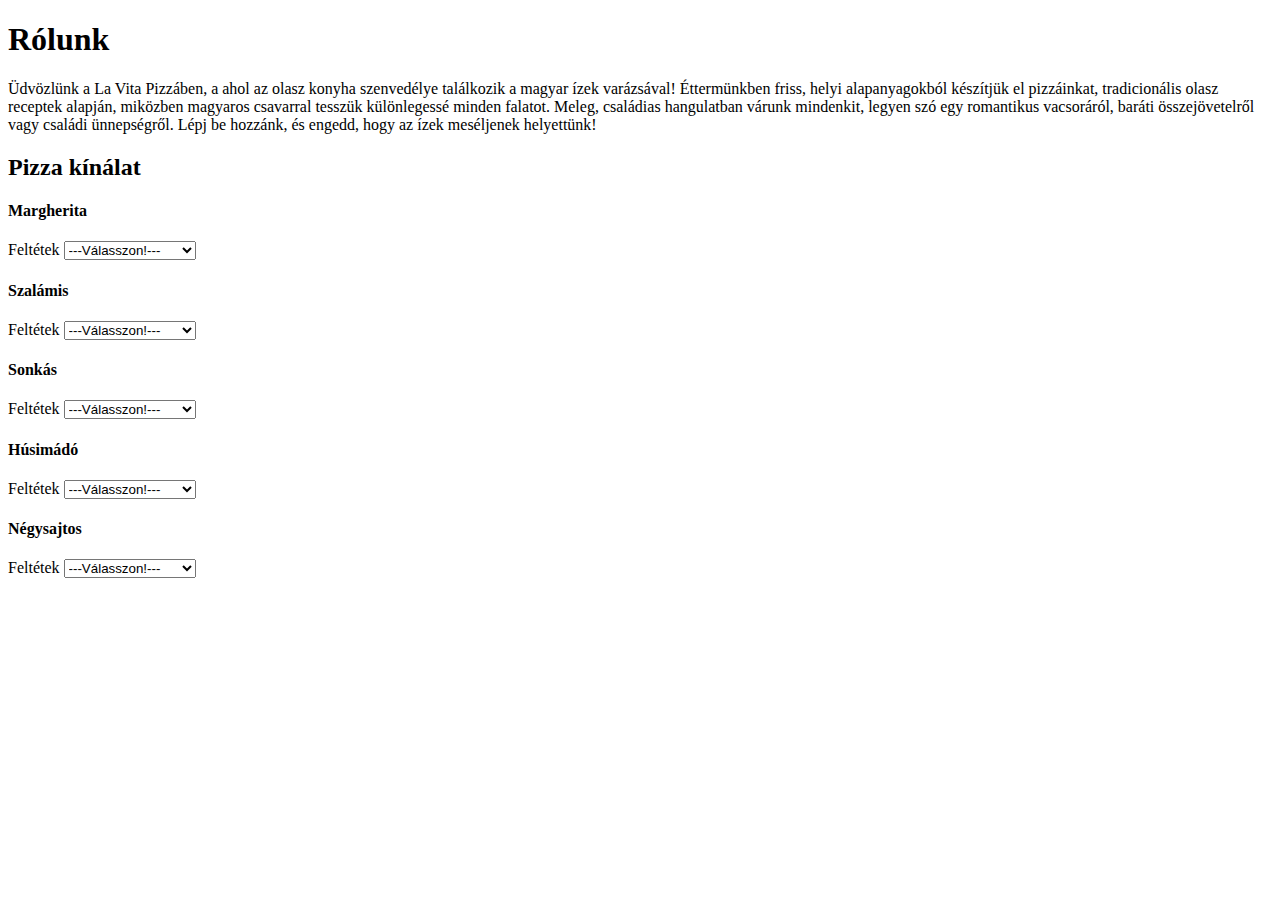
==== index.html @ 3f69a235 "Add files via upload" ====
<!DOCTYPE html>
<html>
<head>
    <meta charset='utf-8'>
    <meta http-equiv='X-UA-Compatible' content='IE=edge'>
    <title>La Vita Pizza</title>
    <meta name='viewport' content='width=device-width, initial-scale=1'>
    <link rel='stylesheet' type='text/css' media='screen' href='style.css'>
    <script src='main.js'></script>
</head>
<body> 
    <h1>Rólunk</h1>

    <p>Üdvözlünk a La Vita Pizzáben, a ahol az olasz konyha szenvedélye találkozik a magyar ízek varázsával! Éttermünkben friss, 
    helyi alapanyagokból készítjük el pizzáinkat, tradicionális olasz receptek alapján, 
    miközben magyaros csavarral tesszük különlegessé minden falatot. Meleg, családias hangulatban várunk mindenkit, 
    legyen szó egy romantikus vacsoráról, baráti összejövetelről vagy családi ünnepségről. Lépj be hozzánk, és engedd, 
    hogy az ízek meséljenek helyettünk!</p>
    
    <h2>Pizza kínálat</h2>

    <h4>Margherita</h4>

    <p>
        <label for="felt">Feltétek</label>
        <select name="felt">
            <option>---Válasszon!---</option>
            <option>Mozzarella</option>
            <option>Oliva bogyó</option>
            <option>Koktél paradicsom</option>
        </select>
    </p>

    <h4>Szalámis</h4>

    <p>
        <label for="felt">Feltétek</label>
        <select name="felt">
            <option>---Válasszon!---</option>
            <option>Kukorica</option>
            <option>Oliva bogyó</option>
            <option>Koktél paradicsom</option>
            <option>Lilahagyma</option>
        </select>
    </p>

    <h4>Sonkás</h4>

    <p>
        <label for="felt">Feltétek</label>
        <select name="felt">
            <option>---Válasszon!---</option>
            <option>Kukorica</option>
            <option>Oliva bogyó</option>
            <option>Koktél paradicsom</option>
            <option>Mozzarella</option>
            <option>Lilahagyma</option>
        </select>
    </p>
    
    <h4>Húsimádó</h4>

    <p>
        <label for="felt">Feltétek</label>
        <select name="felt">
            <option>---Válasszon!---</option>
            <option>Koktél paradicsom</option>
            <option>Mozzarella</option>
            <option>Lilahagyma</option>
            <option>Olasz kolbász</option>
            <option>Olasz sonka</option>
        </select>
    </p>

    <h4>Négysajtos</h4>

    <p>
        <label for="felt">Feltétek</label>
        <select name="felt">
            <option>---Válasszon!---</option>
            <option>Lilahagyma</option>
            <option>Oliva bogyó</option>
            <option>Koktél paradicsom</option>
        </select>
    </p>



</body>
</html>
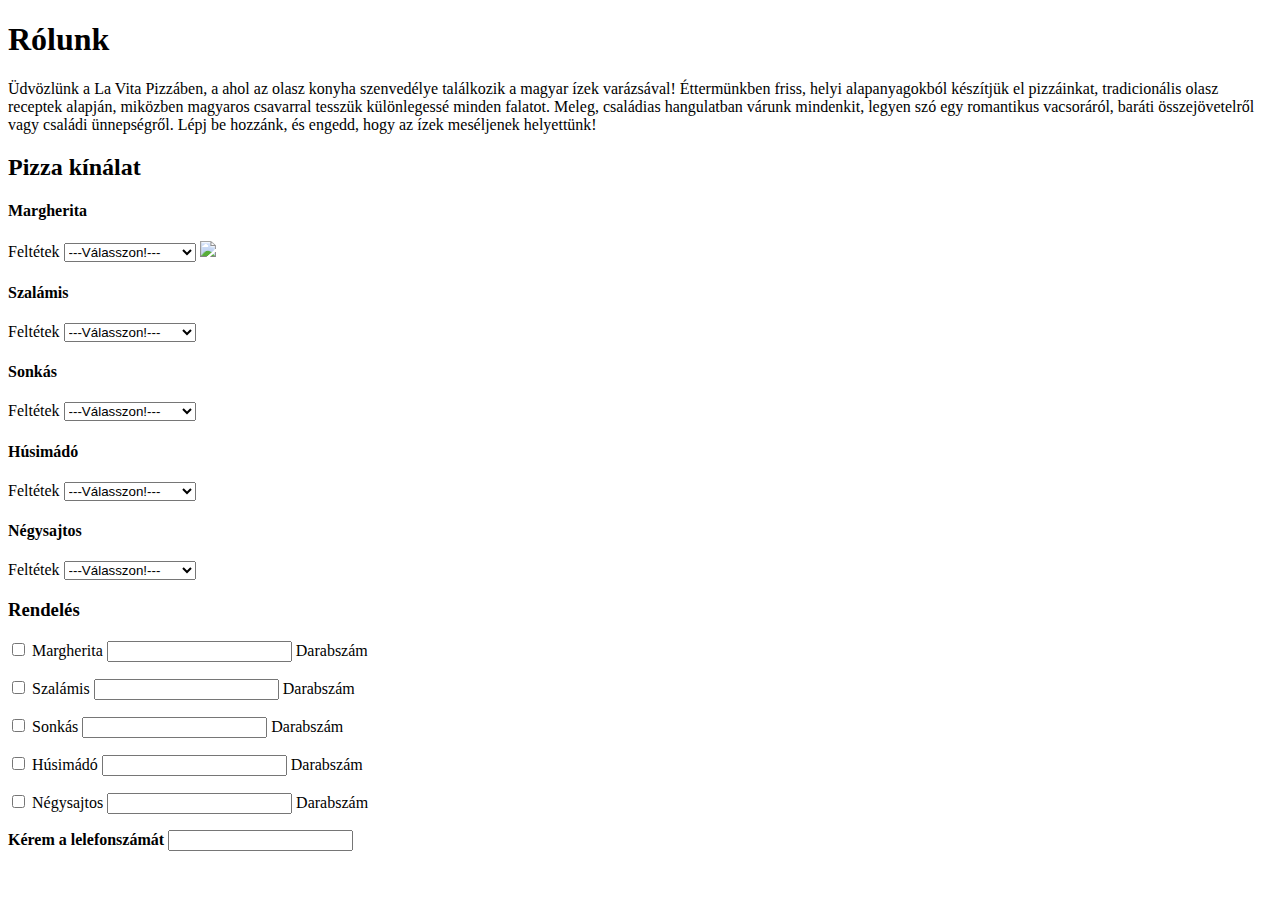
==== commit 798be41a: "Add files via upload" ====
--- a/index.html
+++ b/index.html
@@ -29,6 +29,7 @@
             <option>Oliva bogyó</option>
             <option>Koktél paradicsom</option>
         </select>
+        <img class="pizzakep" src="https://encrypted-tbn0.gstatic.com/images?q=tbn:ANd9GcR_5tuQu8Pl9Z4sRdg-ZBVA4jaqQhL4AJMkyg&s">
     </p>
 
     <h4>Szalámis</h4>
@@ -84,6 +85,37 @@
         </select>
     </p>
 
+    
+    <h3>Rendelés</h3>
+    <p>
+        <input type="checkbox"> Margherita
+        <input type="number"> Darabszám
+    </p>
+
+    <p>
+        <input type="checkbox"> Szalámis
+        <input type="number"> Darabszám
+    </p>
+
+    <p>
+        <input type="checkbox"> Sonkás
+        <input type="number"> Darabszám
+    </p>
+
+    <p>
+        <input type="checkbox"> Húsimádó
+        <input type="number"> Darabszám
+    </p>
+
+    <p>
+        <input type="checkbox"> Négysajtos
+        <input type="number"> Darabszám
+    </p>
+
+    <p>
+        <b>Kérem a lelefonszámát</b>
+        <input type="text">
+    </p>
 
 
 </body>
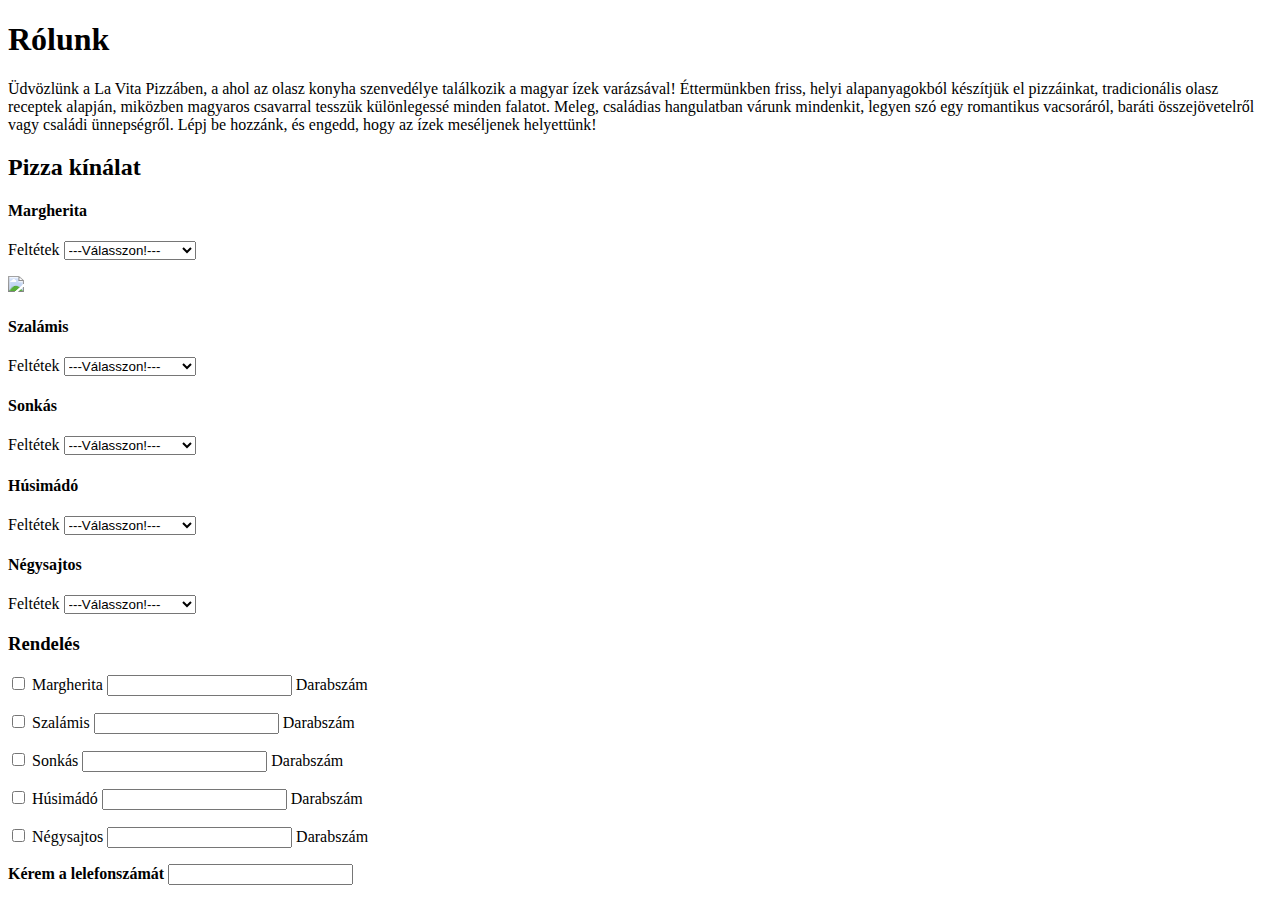
==== commit 0c333c25: "Add files via upload" ====
--- a/index.html
+++ b/index.html
@@ -29,8 +29,9 @@
             <option>Oliva bogyó</option>
             <option>Koktél paradicsom</option>
         </select>
-        <img class="pizzakep" src="https://encrypted-tbn0.gstatic.com/images?q=tbn:ANd9GcR_5tuQu8Pl9Z4sRdg-ZBVA4jaqQhL4AJMkyg&s">
     </p>
+    <img class="pizzakep" src="https://encrypted-tbn0.gstatic.com/images?q=tbn:ANd9GcR_5tuQu8Pl9Z4sRdg-ZBVA4jaqQhL4AJMkyg&s">
+
 
     <h4>Szalámis</h4>
 
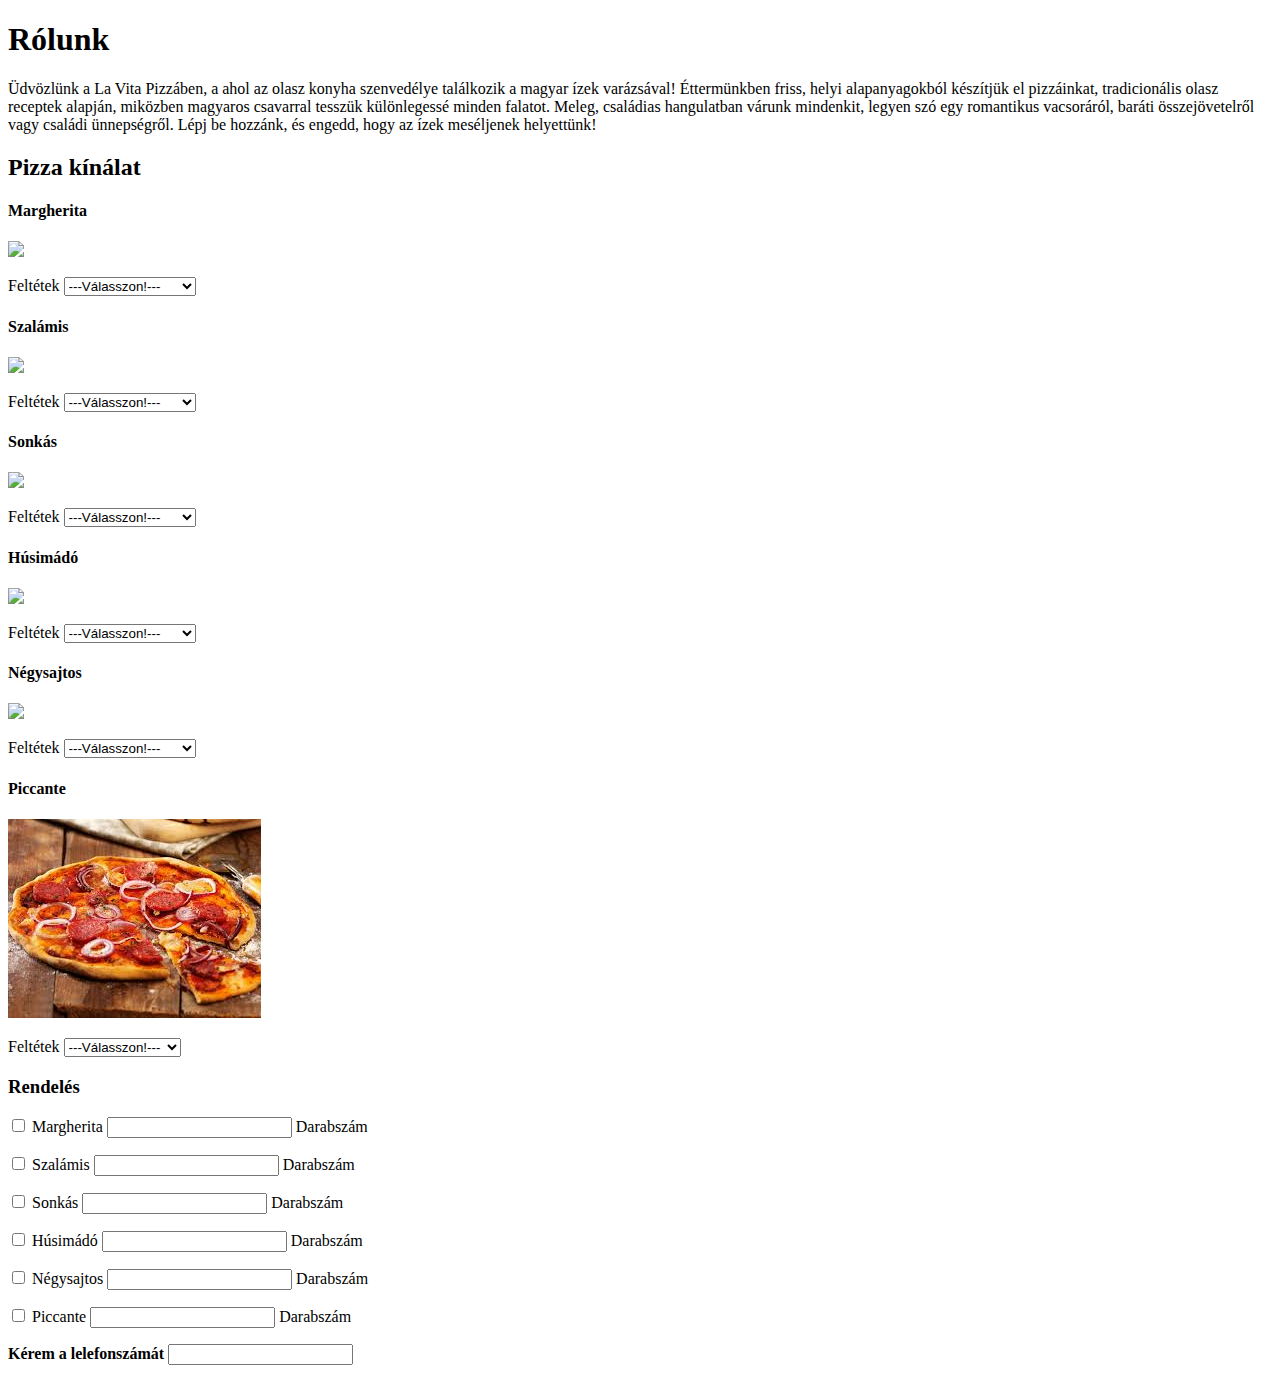
==== commit 192dd76e: "Add files via upload" ====
--- a/index.html
+++ b/index.html
@@ -20,7 +20,8 @@
     <h2>Pizza kínálat</h2>
 
     <h4>Margherita</h4>
-
+    
+    <img class="margherita" src="https://encrypted-tbn0.gstatic.com/images?q=tbn:ANd9GcR_5tuQu8Pl9Z4sRdg-ZBVA4jaqQhL4AJMkyg&s">
     <p>
         <label for="felt">Feltétek</label>
         <select name="felt">
@@ -30,11 +31,11 @@
             <option>Koktél paradicsom</option>
         </select>
     </p>
-    <img class="pizzakep" src="https://encrypted-tbn0.gstatic.com/images?q=tbn:ANd9GcR_5tuQu8Pl9Z4sRdg-ZBVA4jaqQhL4AJMkyg&s">
 
 
     <h4>Szalámis</h4>
 
+    <img class="szalamis" src="https://www.hobiart.hu/files/product-1060/szalamis_pizza_3.jpg">
     <p>
         <label for="felt">Feltétek</label>
         <select name="felt">
@@ -46,8 +47,10 @@
         </select>
     </p>
 
+
     <h4>Sonkás</h4>
 
+    <img class="sonkas" src=//donpedropizza.hu/wp-content/uploads/2017/02/Sonkas-pizza-scaled.jpg>
     <p>
         <label for="felt">Feltétek</label>
         <select name="felt">
@@ -62,6 +65,7 @@
     
     <h4>Húsimádó</h4>
 
+    <img class="husimado" src="https://donpedropizza.hu/wp-content/uploads/2019/07/Husimado-pizza2-scaled.jpg">
     <p>
         <label for="felt">Feltétek</label>
         <select name="felt">
@@ -76,6 +80,7 @@
 
     <h4>Négysajtos</h4>
 
+    <img class="negysajtos" src="https://cdn.falatozz.hu/kepek/receptek/000/049/400x/quattro-formaggi-pizza.jpg">
     <p>
         <label for="felt">Feltétek</label>
         <select name="felt">
@@ -83,6 +88,20 @@
             <option>Lilahagyma</option>
             <option>Oliva bogyó</option>
             <option>Koktél paradicsom</option>
+        </select>
+    </p>
+
+    <h4>Piccante</h4>
+    
+    <img class="piccante" src="[data-uri]"> 
+    <p>
+        <label for="felt">Feltétek</label>
+        <select name="felt">
+            <option>---Válasszon!---</option>
+            <option>Lilahagyma</option>
+            <option>Jalapno paprika</option>
+            <option>Csípős szalámi</option>
+            <option>Csípős kolbász</option>
         </select>
     </p>
 
@@ -114,6 +133,11 @@
     </p>
 
     <p>
+        <input type="checkbox"> Piccante
+        <input type="number"> Darabszám
+    </p>
+
+    <p>
         <b>Kérem a lelefonszámát</b>
         <input type="text">
     </p>
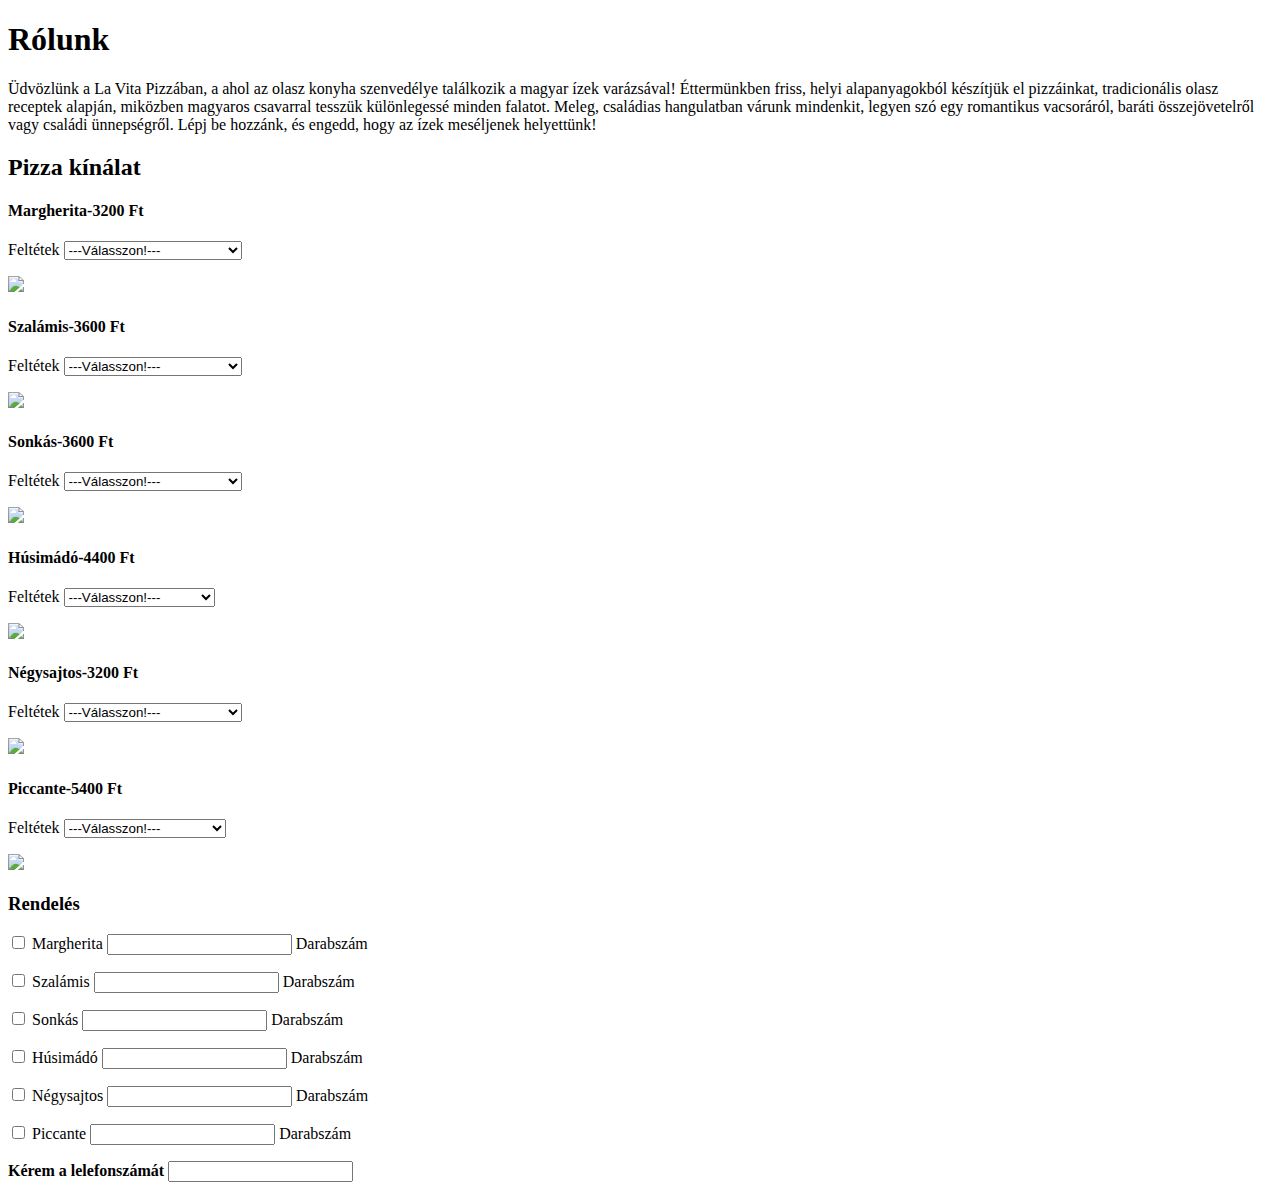
==== commit b7677ad9: "Add files via upload" ====
--- a/index.html
+++ b/index.html
@@ -11,7 +11,7 @@
 <body> 
     <h1>Rólunk</h1>
 
-    <p>Üdvözlünk a La Vita Pizzáben, a ahol az olasz konyha szenvedélye találkozik a magyar ízek varázsával! Éttermünkben friss, 
+    <p>Üdvözlünk a La Vita Pizzában, a ahol az olasz konyha szenvedélye találkozik a magyar ízek varázsával! Éttermünkben friss, 
     helyi alapanyagokból készítjük el pizzáinkat, tradicionális olasz receptek alapján, 
     miközben magyaros csavarral tesszük különlegessé minden falatot. Meleg, családias hangulatban várunk mindenkit, 
     legyen szó egy romantikus vacsoráról, baráti összejövetelről vagy családi ünnepségről. Lépj be hozzánk, és engedd, 
@@ -19,93 +19,91 @@
     
     <h2>Pizza kínálat</h2>
 
-    <h4>Margherita</h4>
+    <h4>Margherita-3200 Ft</h4>
     
-    <img class="margherita" src="https://encrypted-tbn0.gstatic.com/images?q=tbn:ANd9GcR_5tuQu8Pl9Z4sRdg-ZBVA4jaqQhL4AJMkyg&s">
     <p>
         <label for="felt">Feltétek</label>
         <select name="felt">
             <option>---Válasszon!---</option>
-            <option>Mozzarella</option>
-            <option>Oliva bogyó</option>
-            <option>Koktél paradicsom</option>
+            <option>Mozzarella+300 Ft</option>
+            <option>Oliva bogyó+500 Ft</option>
+            <option>Koktél paradicsom+200 Ft</option>
         </select>
     </p>
+    <img class="margherita" src="https://kep.cdn.indexvas.hu/1/0/5596/55965/559659/55965909_9ffcc5da55cc8ee1be2249f498ef37a1_wm.jpg">
 
 
-    <h4>Szalámis</h4>
+    <h4>Szalámis-3600 Ft</h4>
 
-    <img class="szalamis" src="https://www.hobiart.hu/files/product-1060/szalamis_pizza_3.jpg">
     <p>
         <label for="felt">Feltétek</label>
         <select name="felt">
             <option>---Válasszon!---</option>
-            <option>Kukorica</option>
-            <option>Oliva bogyó</option>
-            <option>Koktél paradicsom</option>
-            <option>Lilahagyma</option>
+            <option>Kukorica+250 Ft</option>
+            <option>Oliva bogyó+400 Ft</option>
+            <option>Koktél paradicsom+200 Ft</option>
+            <option>Lilahagyma+300 Ft</option>
         </select>
     </p>
+    <img class="szalamis" src="https://www.hobiart.hu/files/product-1060/szalamis_pizza_3.jpg">
 
+    <h4>Sonkás-3600 Ft</h4>
 
-    <h4>Sonkás</h4>
-
-    <img class="sonkas" src=//donpedropizza.hu/wp-content/uploads/2017/02/Sonkas-pizza-scaled.jpg>
     <p>
         <label for="felt">Feltétek</label>
         <select name="felt">
             <option>---Válasszon!---</option>
-            <option>Kukorica</option>
-            <option>Oliva bogyó</option>
-            <option>Koktél paradicsom</option>
-            <option>Mozzarella</option>
-            <option>Lilahagyma</option>
+            <option>Kukorica+250 Ft</option>
+            <option>Oliva bogyó+400 Ft</option>
+            <option>Koktél paradicsom+200 Ft</option>
+            <option>Mozzarella+300 Ft</option>
+            <option>Lilahagyma+300 Ft</option>
         </select>
     </p>
+    <img class="sonkas" src="https://donpedropizza.hu/wp-content/uploads/2017/02/Sonkas-pizza-scaled.jpg">
     
-    <h4>Húsimádó</h4>
+    <h4>Húsimádó-4400 Ft</h4>
 
-    <img class="husimado" src="https://donpedropizza.hu/wp-content/uploads/2019/07/Husimado-pizza2-scaled.jpg">
     <p>
         <label for="felt">Feltétek</label>
         <select name="felt">
             <option>---Válasszon!---</option>
             <option>Koktél paradicsom</option>
-            <option>Mozzarella</option>
-            <option>Lilahagyma</option>
-            <option>Olasz kolbász</option>
-            <option>Olasz sonka</option>
+            <option>Mozzarella+300 Ft</option>
+            <option>Lilahagyma+300 Ft</option>
+            <option>Olasz kolbász+650 Ft</option>
+            <option>Olasz sonka+650 Ft</option>
         </select>
     </p>
+    <img class="husimado" src="https://donpedropizza.hu/wp-content/uploads/2019/07/Husimado-pizza2-scaled.jpg">
 
-    <h4>Négysajtos</h4>
+    <h4>Négysajtos-3200 Ft</h4>
 
-    <img class="negysajtos" src="https://cdn.falatozz.hu/kepek/receptek/000/049/400x/quattro-formaggi-pizza.jpg">
     <p>
         <label for="felt">Feltétek</label>
         <select name="felt">
             <option>---Válasszon!---</option>
-            <option>Lilahagyma</option>
-            <option>Oliva bogyó</option>
-            <option>Koktél paradicsom</option>
+            <option>Lilahagyma+300 Ft</option>
+            <option>Oliva bogyó+400 Ft</option>
+            <option>Koktél paradicsom+200 Ft</option>
         </select>
     </p>
+    <img class="negysajtos" src="https://cdn.falatozz.hu/kepek/receptek/000/049/400x/quattro-formaggi-pizza.jpg">
 
-    <h4>Piccante</h4>
+    <h4>Piccante-5400 Ft</h4>
     
-    <img class="piccante" src="[data-uri]"> 
     <p>
         <label for="felt">Feltétek</label>
         <select name="felt">
             <option>---Válasszon!---</option>
-            <option>Lilahagyma</option>
-            <option>Jalapno paprika</option>
-            <option>Csípős szalámi</option>
-            <option>Csípős kolbász</option>
+            <option>Lilahagyma+300 Ft</option>
+            <option>Jalapno paprika+400 Ft</option>
+            <option>Csípős szalámi+450 Ft</option>
+            <option>Csípős kolbász+500 Ft</option>
         </select>
     </p>
+    <img class="piccante" src="https://www.oetker-professional.co.uk/wp-content/uploads/2023/02/Dr.-O-52-min.jpg"> 
 
-    
     <h3>Rendelés</h3>
     <p>
         <input type="checkbox"> Margherita
